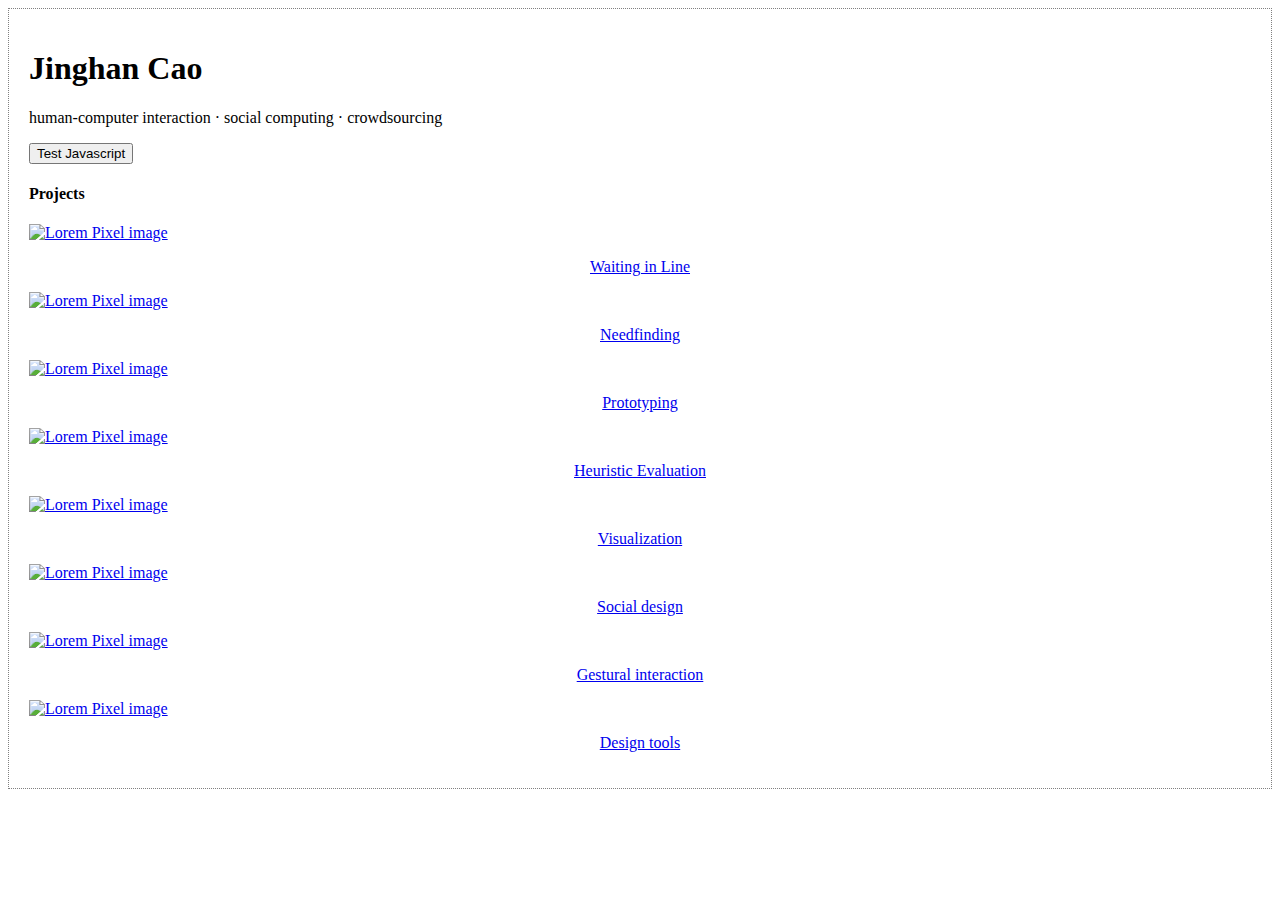
==== static/test.html @ ccef6a26 "added Javascript" ====
<!doctype html>

<html>
<head>
	<title>HCI Project Portfolio</title>	
	<meta charset="utf-8">
	<meta name="viewport" content="width=device-width, initial-scale=1.0">
	<link href="css/bootstrap.min.css" rel="stylesheet">
	<link href="css/bootstrap-theme.min.css" rel="stylesheet">
	<link href="css/introHCI.css" rel="stylesheet">
	<!-- this is a comment in HTML -->

    <!-- HTML5 Shim and Respond.js IE8 support of HTML5 elements and media queries -->
    <!-- WARNING: Respond.js doesn't work if you view the page via file:// -->
    <!--[if lt IE 9]>
      <script src="https://oss.maxcdn.com/libs/html5shiv/3.7.0/html5shiv.js"></script>
      <script src="https://oss.maxcdn.com/libs/respond.js/1.3.0/respond.min.js"></script>
    <![endif]-->        
</head>

<body>
	<div class="container">
		<!-- h1 through h6 are headers. The higher the number, the smaller the header -->
		<!-- p means paragraph -->
		<div class="jumbotron">
			<h1>Jinghan Cao</h1>
			<p>human-computer interaction &middot; social computing &middot; crowdsourcing</p>
      <button id="testjs" class="btn btn-primary btn-lg">Test Javascript</button>
		</div>


		<h4>Projects</h4>
		<!-- divs are invisible structuring elements that stack vertically by default. Use them to organize your code -->
		<!-- img tags are images. Lorem Pixel will deliver random images; handy! -->
		<!-- a are anchors, also known as hyperlinks. Use the href attribute to tell the browser where to go when the user clicks -->
		<div class="project" id="project1">
			<a href="project.html" class="thumbnail">
				<img src="images/lorempixel.people.1.jpeg" alt="Lorem Pixel image" class="img">
				<p>Waiting in Line</p>
			</a>
		</div>
		<div class="project" id="project2">
			<a href="project.html" class="thumbnail">
				<img src="images/lorempixel.city.1.jpeg" alt="Lorem Pixel image" class="img">
				<p>Needfinding</p>
			</a>
		</div>
		<div class="project" id="project3">
			<a href="project.html" class="thumbnail">
				<img src="images/lorempixel.technics.1.jpeg" alt="Lorem Pixel image" class="img">
				<p>Prototyping</p>
			</a>
		</div>
		<div class="project" id="project4">
			<a href="project.html" class="thumbnail">
				<img src="images/lorempixel.abstract.1.jpeg" alt="Lorem Pixel image" class="img">
				<p>Heuristic Evaluation</p>
			</a>
		</div>
		<div class="project" id="project5">
			<a href="project.html" class="thumbnail">
				<img src="images/lorempixel.abstract.8.jpeg" alt="Lorem Pixel image" class="img">
				<p>Visualization</p>
			</a>
		</div>
		<div class="project" id="project6">
			<a href="project.html" class="thumbnail">
				<img src="images/lorempixel.people.2.jpeg" alt="Lorem Pixel image" class="img">
				<p>Social design</p>
			</a>
		</div>
		<div class="project" id="project7">
			<a href="project.html" class="thumbnail">
				<img src="images/lorempixel.technics.2.jpeg" alt="Lorem Pixel image" class="img">
				<p>Gestural interaction</p>
			</a>
		</div>
		<div class="project" id="project8">
			<a href="project.html" class="thumbnail">
				<img src="images/lorempixel.city.2.jpeg" alt="Lorem Pixel image" class="img">
				<p>Design tools</p>
			</a>
		</div>
	</div>

	<script src="https://code.jquery.com/jquery.js"></script>
	<script src="js/bootstrap.min.js"></script>
	<script src="js/introHCI.js"></script>
</body>
</html>
---- static/css/introHCI.css ----
/*applies to anything of class "project"*/
/*
.project{
     margain-left: 20px;
     background-color: #deebf7;
     padding: 20px;
     width: 525px;
}
*/

/*applies to all paragraph elements within a "project" div*/
div.project p{
     text-align: center;
}


/*applies to all elements that have both classes"project" and "active"*/
.project.active{
     color: orange;
}




/* applies to anything of class "example-class-selector" */
.example-class-selector {
	margin-top: 2em;
}

/* applies to any <p> descendants of an element of class "example-class-selector" */
.example-class-selector p {
	/* Colors are in hexadecimal: http://www.colorpicker.com/ */	
	color: #CC00AA;
}

/* this style exists to make it obvious that you've successfully linked
   the CSS to the page. feel free to remove it once the link is working. */
body {
     border: 1px dotted gray;
     padding: 20px;
}

.jumbotron {
	position: relative;
	background: none;
}

.jumbotron:after {
     content:"";
     background: url("http://lorempixel.com/1140/283");
     opacity: 0.2;
     top: 0;
     left: 0;
     bottom: 0;
     right: 0;
     position: absolute;
     z-index: -1;	
}
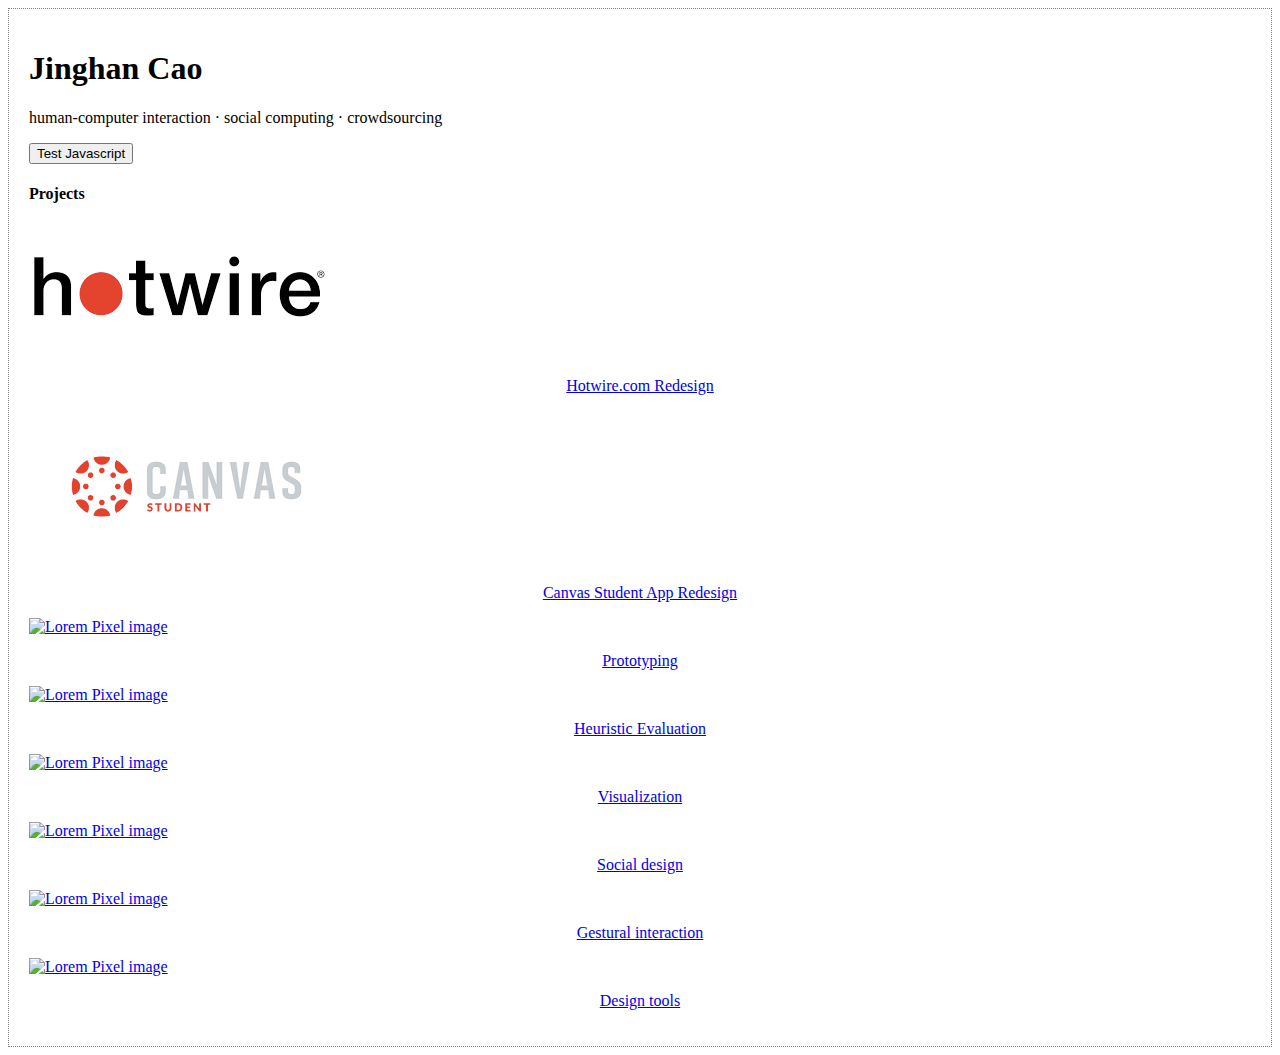
==== commit b94c0dfc: "added Javascript" ====
--- a/static/test.html
+++ b/static/test.html
@@ -35,15 +35,14 @@
 		<!-- a are anchors, also known as hyperlinks. Use the href attribute to tell the browser where to go when the user clicks -->
 		<div class="project" id="project1">
 			<a href="project.html" class="thumbnail">
-				<img src="images/lorempixel.people.1.jpeg" alt="Lorem Pixel image" class="img">
-				<p>Waiting in Line</p>
+				<img src="images/hotwire.jpeg" alt="hotwire image" class="img">
+				<p>Hotwire.com  Redesign</p>
 			</a>
 		</div>
 		<div class="project" id="project2">
 			<a href="project.html" class="thumbnail">
-				<img src="images/lorempixel.city.1.jpeg" alt="Lorem Pixel image" class="img">
-				<p>Needfinding</p>
-			</a>
+				<img src="images/canvas.jpeg" alt="canvas image" class="img">
+				<p>Canvas Student App Redesign</p>
 		</div>
 		<div class="project" id="project3">
 			<a href="project.html" class="thumbnail">
